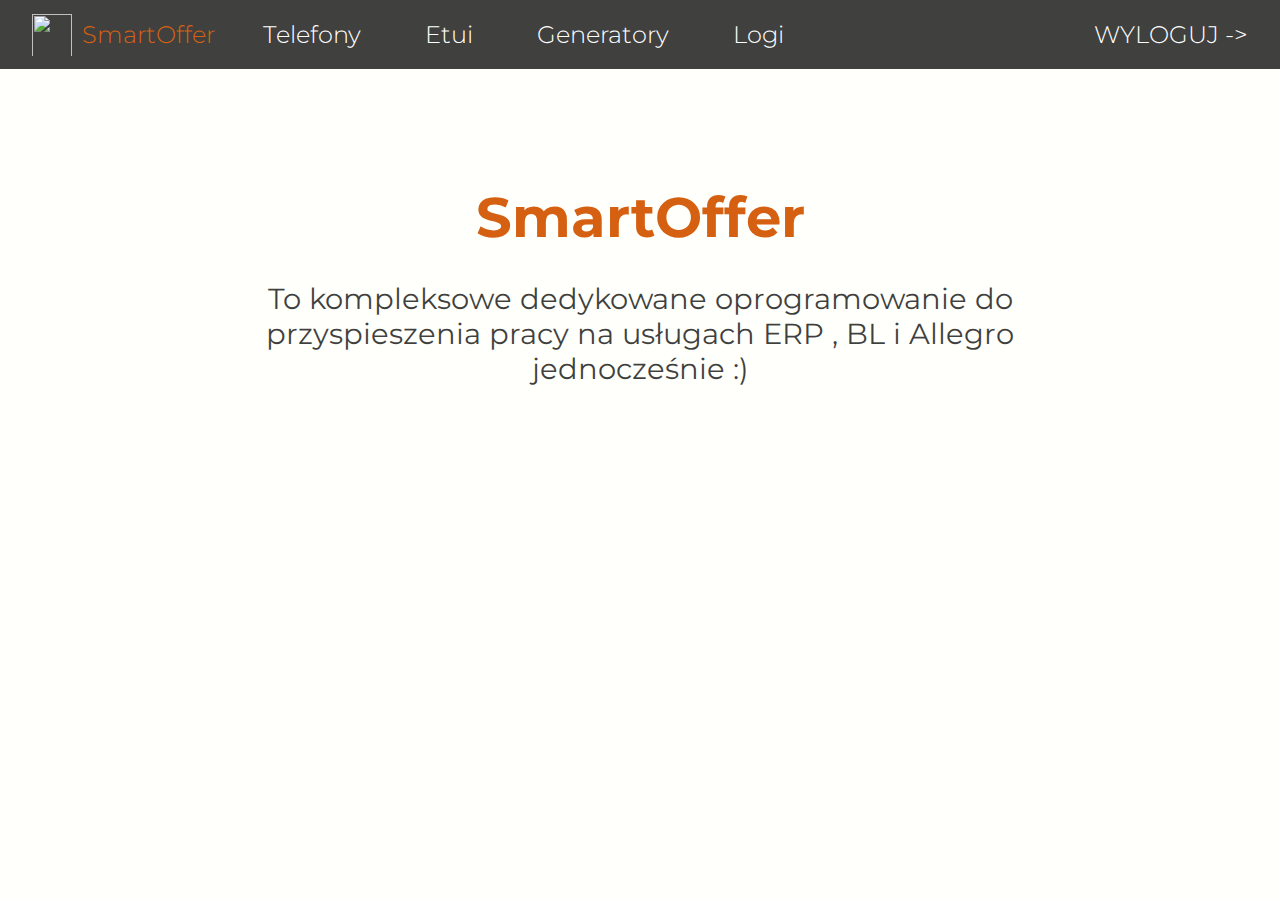
==== index.html @ 223ac21e "All" ====
<!DOCTYPE html>
<html lang="pl-PL">
    <head>
        <meta charset="utf-8">
        <title>Smart Offers</title>
        <link rel="stylesheet" href="style.css">
        <script src="script.js"></script>
        <link rel="preconnect" href="https://fonts.gstatic.com">
        <link rel="shortcut icon" href="img/logo7.png" />
        <link href="https://fonts.googleapis.com/css2?family=Montserrat:wght@300;400;500;600;700;800&display=swap" rel="stylesheet">
        <link href="https://fonts.googleapis.com/css2?family=Raleway:wght@100;200;300;400;500;600;700;800;900&display=swap" rel="stylesheet">  
    </head>
    
    <body>
        <header>
            <div id="logo-wrap">
                <a href="index.html">
                    <img src="img/logo7.png">
                </a>
            </div>
            <nav >
                <a id="current-page" href="index.html" title="Strona Główna">SmartOffer</a>
                <a title="Dodaj model" href="phones.html">Telefony</a>
                <a title="Dodaj etui"href="case.html">Etui</a>
                <a title="Generator plików .csv i .tsv" href="offers.html">Generatory</a>
                <a title="Zobacz ostatnie zmiany" href="logs.html">Logi</a>
            </nav>
            <div id="logout-wrapper">
                <a href="index.html">Wyloguj -></a>
            </div>
        </header>

        <div class="main-wrapper">
            <h1>SmartOffer</h1>
            <p>To kompleksowe dedykowane oprogramowanie do przyspieszenia pracy na usługach ERP , BL i Allegro jednocześnie :)</p>
        </div>
    </body>
</html>
---- style.css ----
@media (max-width: 650px) {

    .row-space{
        flex-direction: column-reverse;
    }

    #logo-wrap > a > img {
        width: 20px;
        height: 30px;
    }
}

* {
     padding: 0;
     margin: 0;
     box-sizing: border-box;
     font-family: 'Montserrat', sans-serif;
    }
body{
     background-image: url(img/image7.jpg);
     background-repeat: no-repeat;
     background-size: cover;
     background-color: #FFFFFB;
}
header {
     min-width: 780px;
     font-size: 1.5rem;
     font-weight: 300;
     position: relative;
     display: flex;
     background-color: rgba(0, 0, 0, 0.75);
     padding: 4px 2.5%;
     margin-bottom: 5%;
}
#logo-wrap{
     display: inherit;
     align-items: center;
     float: left;
}
#logo-wrap > a > img {
     padding: 4px 0;
     width: 40px;
     height: 50px;
     display: flex;
     margin:auto;
}
nav{
     flex: 5;
     display: flex;
     text-align: center;
}
nav > a {
     margin: auto 1rem;
     text-decoration: none;
     color: white;
     padding: 1rem;
     transition: color 0.4s linear;
     overflow: hidden;
}
 nav > a:first-child{
     margin: auto 0 auto .5rem;
     padding-left: 0.1rem;
}
nav > a:hover{
     transition: 0.2s linear;
     color:#d66011;
}
nav > a:active{
    color:gray;
    transition: 0.1s linear;
}
#current-page{
     color: #d66011;
}
nav:hover #current-page{
    color: white;
}
#current-page:hover{
     color:#d66011 !important
}
#logout-wrapper{
    text-transform: uppercase;
    align-self: center;
}
#logout-wrapper > a{
     text-decoration: none;
    white-space: nowrap;
     color: white ;
}
#logout-wrapper > a:hover{
     color: #d66011;
     transition: .25s linear;
}
.main-wrapper{
     margin: auto;
     width: 60%;
}
.main-wrapper > h1{
     font-size: 3.5rem;
     text-align: center;
     color: #d66011;
     padding: 50px 0 30px 0;
}
.main-wrapper > p {
     text-align:center;
     font-size: 1.8rem;
     color: rgba(0, 0, 0, 0.75);
}
.search{
     text-align: center;
     margin-top: 15%;
}
.search-box{
    background-color: transparent;
    padding: 4px 10px;
    border:none;
    border-bottom: 3px solid rgba(214,96,17 ,1) ;
    font-size: 250%;
    color: #d66011;
}
.search-box::placeholder{
     color:#666;
}
.search-box:focus{
     outline: none;
}
.wrapper{
     margin: auto;
     margin-top: 5%;
     max-width: 1100px;
     width: 90%;
     background-color: rgba(0, 0, 0, 0.12);
     box-shadow: 0px 0px 30px 5px rgb(0 0 0 / 15%);
     -webkit-box-shadow: 0px 0px 30px 5px rgb(0 0 0 / 15%);
     border-radius: 15px;
     color:#d66011;
     font-size: 1.2rem;
     text-align: left;
     backdrop-filter: blur(4px);
     -webkit-backdrop-filter: blur(4px);
}
.wrapper-input{
    width: 850px;
    margin: auto;
    background: rgba(0, 0, 0, 0.12);
    border: 1px solid transparent;
    border-radius: 20px;
    box-shadow: 0px 0px 30px 5px rgb(0 0 0 / 15%);
    -webkit-box-shadow: 0px 0px 30px 5px rgb(0 0 0 / 15%);
    backdrop-filter: blur(6px);
    -webkit-backdrop-filter: blur(6px);se
    transition: .3s ease-in-out;
    padding: 40px;
}
.wrapper-input:hover{
     border:1px solid #d66011;
}
 .result-wrapper{
     padding:20px 20px;
}
 .search_info{
     padding-top: 10px;
     display: flex;
     border-bottom: 2px solid rgba(89,89,89,0.5);
}
 .search_info:last-child{
     border:none;
     padding-bottom: 10px;
}
 .search_info > p:first-child{
     text-align: left;
}
 .search_info > p{
     padding:5px 20px;
     flex:auto;
     text-align: right;
}
 .table_results{
     width: 100%;
}
 #bad_info{
     padding: 10px ;
     font-size: 3rem;
     text-align: center;
}
.add-button{
     text-decoration: none;
     padding: 10px;
     position: relative;
     bottom: -3px;
     font-size: 3rem;
     align-items: center;
     color:#d66011;
     transition: 0.5s linear;
}
.add-button:hover{
     transition: 0.2s linear;
     color:rgba(89,89,89,1);
}
.add-form>div>p{
    padding: 10px;
    font-size: 3rem;
    color: #d66011;
    border-bottom: 2px solid rgba(0, 0, 0, 0.12);
    margin-bottom: 10px;
}
.row-space{
     display: flex;
     justify-content: space-between;
}
 #col-prod{
     width:calc(2.5*(100%/10));
}
 #col-nazwa{
     width:calc(7.5*((100%) / 10));
}
 #col-prod-etui{
     width: calc(3*(100%)/10);
}
 #col-nazwa-etui{
     width: calc(7*((100%)/10));
}
 #col-atrybuty{
     width: 100%;
}
 #col-cale{
     width: calc(1.5*(100%/10));
}
 #col-url{
     width: calc(4.25*(100%)/10);
}
 #col-inna-nazwa{
     width: calc(4.25*(100%)/10);
}
 .input-group{
     margin-bottom:30px;
     padding: 10px;
}
.add-form-button-wrapper{
    padding: 10px;
    align-self: center;
}
.add-form-button{
    user-select: none;
    font-size: 1.5rem;
    height: 52px;
    max-height: 52px;
    min-height: 30px;
    padding:0 10px;
    color:#333;
    background-color: rgba(214,96,17 ,1);
    border: 2px solid rgba(0, 0, 0, 0.0);
    border-radius: 5px;
    transition: .4s ease-in-out;
}
.add-form-button:hover{
    background-color: rgba(214,96,17 ,1);
    box-shadow: 0px 0px 35px 1px #d66011;
    -webkit-box-shadow: 0px 0px 35px 1px #d66011;
    transition: .4s ease-in-out;
    cursor: pointer;
}
.add-form-button:active{
    box-shadow: none;
    border: 2px solid rgba(0, 0, 0, 1) !important;
    background-color: transparent;
    transition: .01s linear;
}
.label{
     color:#d66011;
     font-size: 1rem;
     font-weight: 600;
     padding-left: 2px;
}
.input-style{
     box-shadow: inset 0px 2px 4px 0px rgb(0 0 0 / 8%);
     -webkit-box-shadow: inset 0px 2px 4px 0px rgb(0 0 0 / 8%);
     height: 50px;
     color:#666;
     padding: 0 0 0 10px;
     border-radius: 5px;
     background: rgba(32, 23, 19, 0.144);
     width: 100%;
     border: 2px solid transparent;
     outline: none;
     font-size: 1.75rem;
     transition: 0.5s linear;
}
 .selection{
     color:#666;
     padding-left: 5px;
     width: 100%;
     height: 50px;
     outline: none;
     border: 2px solid transparent;
     border-radius: 5px;
     background: rgba(32, 23, 19, 0.144);
     font-size: 1.75rem;
     box-shadow: inset 0px 1px 3px 0px rgb(0 0 0 / 8%);
     -webkit-box-shadow: inset 0px 2px 4px 0px rgb(0 0 0 / 8%);
     transition: 0.2s ease-in-out;
}
 .selection:hover, .input-style:hover{
     border: 2px solid #d66011;
     transition: 0.2s ease-in-out;
}
input[class="input-style"]:focus:valid{
     transition: .1s linear;
     border: 2px solid rgba(0, 200,0 , 0.3);
}
 .checkbox-cont-wrapper{
     padding-left: 10px;
}
 .checkbox-cont{
     user-select: none;
     color:#666;
     padding-right:20px;
     font-size: 175%;
     cursor: pointer;
}
 .checkbox{
     vertical-align: middle;
     position: relative;
     top:-2px;
     transform: scale(2);
     margin: 10px;
}
 .box{
     color:#d66011;
     font-size: 1.6rem;
}
 .checkbox-cont > input {
     height: 14px;
     width: 14px;
     appearance: none;
     border: 1px solid rgba(102, 102, 102, 0.37);
     border-radius: 2px;
     transition-duration: 0.3s;
     background-color: rgba(0, 0, 0, 0.12);
     cursor: pointer;
     box-shadow: 0px 0px 35px 1px #747474;
}
 .checkbox-cont > input:checked {
     border: 1px solid #d66011;
}
 .checkbox-cont > input:hover {
     border: 1px solid rgba(214,96,17 ,1);
}
 .checkbox-cont > span{
     transition: .2s ease-in-out;
     opacity: 0;
     visibility: hidden;
     position: relative;
     left: -35px;
     bottom: 1px;
}
 .checkbox-cont > input:checked ~ span{
     opacity: 1;
     transition: .2s linear;
     visibility: visible;
}
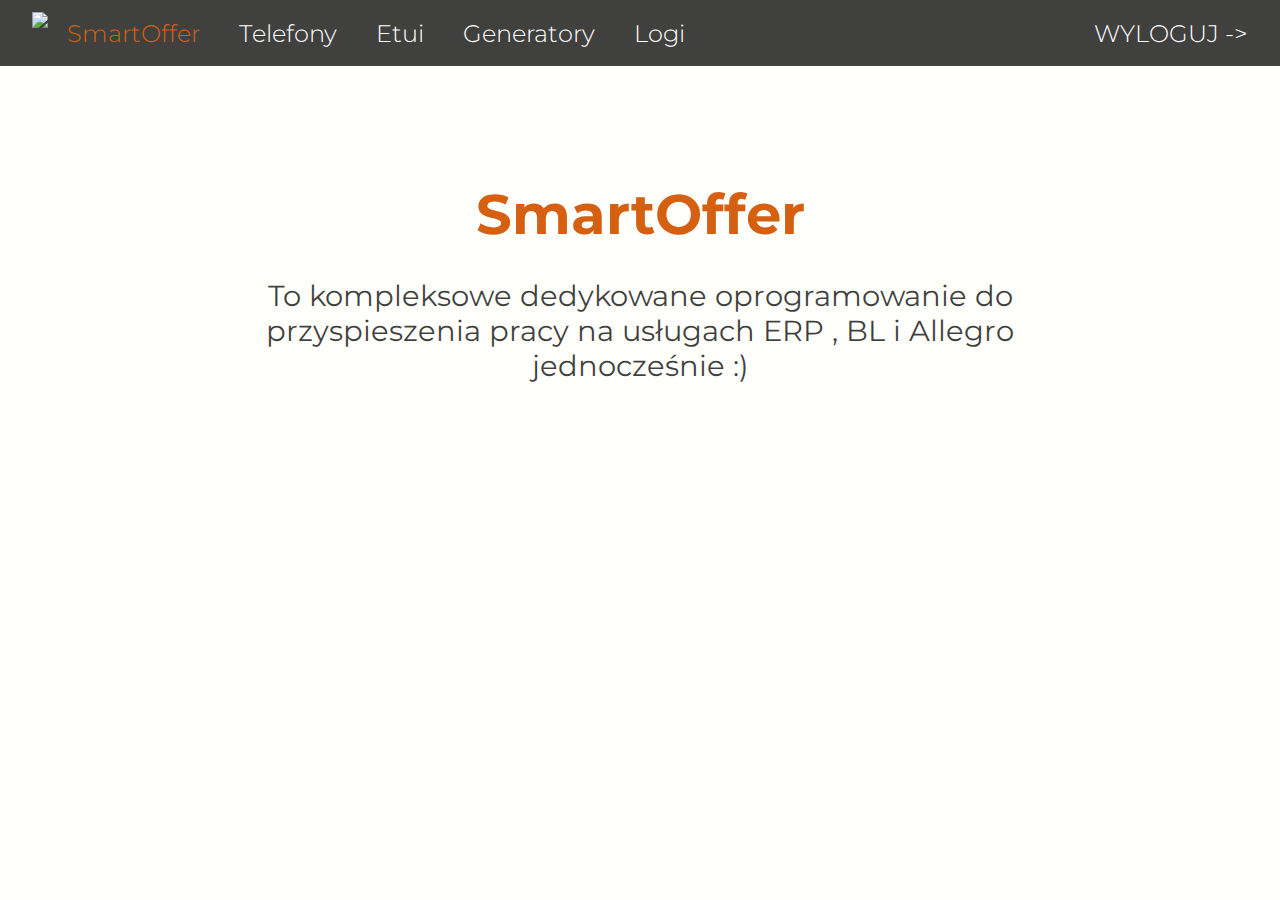
==== commit 2d80eaef: "New style" ====
--- a/index.html
+++ b/index.html
@@ -13,12 +13,12 @@
     
     <body>
         <header>
-            <div id="logo-wrap">
-                <a href="index.html">
-                    <img src="img/logo7.png">
-                </a>
-            </div>
             <nav >
+                <div id="logo-wrap">
+                    <a href="index.html">
+                        <img src="img/logo7.png">
+                    </a>
+                </div>
                 <a id="current-page" href="index.html" title="Strona Główna">SmartOffer</a>
                 <a title="Dodaj model" href="phones.html">Telefony</a>
                 <a title="Dodaj etui"href="case.html">Etui</a>
--- a/style.css
+++ b/style.css
@@ -1,362 +1,418 @@
-@media (max-width: 650px) {
-
-    .row-space{
-        flex-direction: column-reverse;
-    }
-
-    #logo-wrap > a > img {
-        width: 20px;
-        height: 30px;
-    }
-}
+@media (max-width: 650px) {}
 
 * {
-     padding: 0;
-     margin: 0;
-     box-sizing: border-box;
-     font-family: 'Montserrat', sans-serif;
-    }
-body{
-     background-image: url(img/image7.jpg);
-     background-repeat: no-repeat;
-     background-size: cover;
-     background-color: #FFFFFB;
-}
+  padding: 0;
+  margin: 0;
+  box-sizing: border-box;
+  font-family: 'Montserrat', sans-serif;
+}
+
+body {
+  background-image: url(img/image7.jpg);
+  background-repeat: no-repeat;
+  background-size: cover;
+  background-color: #FFFFFB;
+}
+
 header {
-     min-width: 780px;
-     font-size: 1.5rem;
-     font-weight: 300;
-     position: relative;
-     display: flex;
-     background-color: rgba(0, 0, 0, 0.75);
-     padding: 4px 2.5%;
-     margin-bottom: 5%;
-}
-#logo-wrap{
-     display: inherit;
-     align-items: center;
-     float: left;
-}
-#logo-wrap > a > img {
-     padding: 4px 0;
-     width: 40px;
-     height: 50px;
-     display: flex;
-     margin:auto;
-}
-nav{
-     flex: 5;
-     display: flex;
-     text-align: center;
-}
-nav > a {
-     margin: auto 1rem;
-     text-decoration: none;
-     color: white;
-     padding: 1rem;
-     transition: color 0.4s linear;
-     overflow: hidden;
-}
- nav > a:first-child{
-     margin: auto 0 auto .5rem;
-     padding-left: 0.1rem;
-}
-nav > a:hover{
-     transition: 0.2s linear;
-     color:#d66011;
-}
-nav > a:active{
-    color:gray;
-    transition: 0.1s linear;
-}
-#current-page{
-     color: #d66011;
-}
-nav:hover #current-page{
-    color: white;
-}
-#current-page:hover{
-     color:#d66011 !important
-}
-#logout-wrapper{
-    text-transform: uppercase;
-    align-self: center;
-}
-#logout-wrapper > a{
-     text-decoration: none;
-    white-space: nowrap;
-     color: white ;
-}
-#logout-wrapper > a:hover{
-     color: #d66011;
-     transition: .25s linear;
-}
-.main-wrapper{
-     margin: auto;
-     width: 60%;
-}
-.main-wrapper > h1{
-     font-size: 3.5rem;
-     text-align: center;
-     color: #d66011;
-     padding: 50px 0 30px 0;
-}
-.main-wrapper > p {
-     text-align:center;
-     font-size: 1.8rem;
-     color: rgba(0, 0, 0, 0.75);
-}
-.search{
-     text-align: center;
-     margin-top: 15%;
-}
-.search-box{
-    background-color: transparent;
-    padding: 4px 10px;
-    border:none;
-    border-bottom: 3px solid rgba(214,96,17 ,1) ;
-    font-size: 250%;
-    color: #d66011;
-}
-.search-box::placeholder{
-     color:#666;
-}
-.search-box:focus{
-     outline: none;
-}
-.wrapper{
-     margin: auto;
-     margin-top: 5%;
-     max-width: 1100px;
-     width: 90%;
-     background-color: rgba(0, 0, 0, 0.12);
-     box-shadow: 0px 0px 30px 5px rgb(0 0 0 / 15%);
-     -webkit-box-shadow: 0px 0px 30px 5px rgb(0 0 0 / 15%);
-     border-radius: 15px;
-     color:#d66011;
-     font-size: 1.2rem;
-     text-align: left;
-     backdrop-filter: blur(4px);
-     -webkit-backdrop-filter: blur(4px);
-}
-.wrapper-input{
-    width: 850px;
-    margin: auto;
-    background: rgba(0, 0, 0, 0.12);
-    border: 1px solid transparent;
-    border-radius: 20px;
-    box-shadow: 0px 0px 30px 5px rgb(0 0 0 / 15%);
-    -webkit-box-shadow: 0px 0px 30px 5px rgb(0 0 0 / 15%);
-    backdrop-filter: blur(6px);
-    -webkit-backdrop-filter: blur(6px);se
-    transition: .3s ease-in-out;
-    padding: 40px;
-}
-.wrapper-input:hover{
-     border:1px solid #d66011;
-}
- .result-wrapper{
-     padding:20px 20px;
-}
- .search_info{
-     padding-top: 10px;
-     display: flex;
-     border-bottom: 2px solid rgba(89,89,89,0.5);
-}
- .search_info:last-child{
-     border:none;
-     padding-bottom: 10px;
-}
- .search_info > p:first-child{
-     text-align: left;
-}
- .search_info > p{
-     padding:5px 20px;
-     flex:auto;
-     text-align: right;
-}
- .table_results{
-     width: 100%;
-}
- #bad_info{
-     padding: 10px ;
-     font-size: 3rem;
-     text-align: center;
-}
-.add-button{
-     text-decoration: none;
-     padding: 10px;
-     position: relative;
-     bottom: -3px;
-     font-size: 3rem;
-     align-items: center;
-     color:#d66011;
-     transition: 0.5s linear;
-}
-.add-button:hover{
-     transition: 0.2s linear;
-     color:rgba(89,89,89,1);
-}
-.add-form>div>p{
-    padding: 10px;
-    font-size: 3rem;
-    color: #d66011;
-    border-bottom: 2px solid rgba(0, 0, 0, 0.12);
-    margin-bottom: 10px;
-}
-.row-space{
-     display: flex;
-     justify-content: space-between;
-}
- #col-prod{
-     width:calc(2.5*(100%/10));
-}
- #col-nazwa{
-     width:calc(7.5*((100%) / 10));
-}
- #col-prod-etui{
-     width: calc(3*(100%)/10);
-}
- #col-nazwa-etui{
-     width: calc(7*((100%)/10));
-}
- #col-atrybuty{
-     width: 100%;
-}
- #col-cale{
-     width: calc(1.5*(100%/10));
-}
- #col-url{
-     width: calc(4.25*(100%)/10);
-}
- #col-inna-nazwa{
-     width: calc(4.25*(100%)/10);
-}
- .input-group{
-     margin-bottom:30px;
-     padding: 10px;
-}
-.add-form-button-wrapper{
-    padding: 10px;
-    align-self: center;
-}
-.add-form-button{
-    user-select: none;
-    font-size: 1.5rem;
-    height: 52px;
-    max-height: 52px;
-    min-height: 30px;
-    padding:0 10px;
-    color:#333;
-    background-color: rgba(214,96,17 ,1);
-    border: 2px solid rgba(0, 0, 0, 0.0);
-    border-radius: 5px;
-    transition: .4s ease-in-out;
-}
-.add-form-button:hover{
-    background-color: rgba(214,96,17 ,1);
-    box-shadow: 0px 0px 35px 1px #d66011;
-    -webkit-box-shadow: 0px 0px 35px 1px #d66011;
-    transition: .4s ease-in-out;
-    cursor: pointer;
-}
-.add-form-button:active{
-    box-shadow: none;
-    border: 2px solid rgba(0, 0, 0, 1) !important;
-    background-color: transparent;
-    transition: .01s linear;
-}
-.label{
-     color:#d66011;
-     font-size: 1rem;
-     font-weight: 600;
-     padding-left: 2px;
-}
-.input-style{
-     box-shadow: inset 0px 2px 4px 0px rgb(0 0 0 / 8%);
-     -webkit-box-shadow: inset 0px 2px 4px 0px rgb(0 0 0 / 8%);
-     height: 50px;
-     color:#666;
-     padding: 0 0 0 10px;
-     border-radius: 5px;
-     background: rgba(32, 23, 19, 0.144);
-     width: 100%;
-     border: 2px solid transparent;
-     outline: none;
-     font-size: 1.75rem;
-     transition: 0.5s linear;
-}
- .selection{
-     color:#666;
-     padding-left: 5px;
-     width: 100%;
-     height: 50px;
-     outline: none;
-     border: 2px solid transparent;
-     border-radius: 5px;
-     background: rgba(32, 23, 19, 0.144);
-     font-size: 1.75rem;
-     box-shadow: inset 0px 1px 3px 0px rgb(0 0 0 / 8%);
-     -webkit-box-shadow: inset 0px 2px 4px 0px rgb(0 0 0 / 8%);
-     transition: 0.2s ease-in-out;
-}
- .selection:hover, .input-style:hover{
-     border: 2px solid #d66011;
-     transition: 0.2s ease-in-out;
-}
-input[class="input-style"]:focus:valid{
-     transition: .1s linear;
-     border: 2px solid rgba(0, 200,0 , 0.3);
-}
- .checkbox-cont-wrapper{
-     padding-left: 10px;
-}
- .checkbox-cont{
-     user-select: none;
-     color:#666;
-     padding-right:20px;
-     font-size: 175%;
-     cursor: pointer;
-}
- .checkbox{
-     vertical-align: middle;
-     position: relative;
-     top:-2px;
-     transform: scale(2);
-     margin: 10px;
-}
- .box{
-     color:#d66011;
-     font-size: 1.6rem;
-}
- .checkbox-cont > input {
-     height: 14px;
-     width: 14px;
-     appearance: none;
-     border: 1px solid rgba(102, 102, 102, 0.37);
-     border-radius: 2px;
-     transition-duration: 0.3s;
-     background-color: rgba(0, 0, 0, 0.12);
-     cursor: pointer;
-     box-shadow: 0px 0px 35px 1px #747474;
-}
- .checkbox-cont > input:checked {
-     border: 1px solid #d66011;
-}
- .checkbox-cont > input:hover {
-     border: 1px solid rgba(214,96,17 ,1);
-}
- .checkbox-cont > span{
-     transition: .2s ease-in-out;
-     opacity: 0;
-     visibility: hidden;
-     position: relative;
-     left: -35px;
-     bottom: 1px;
-}
- .checkbox-cont > input:checked ~ span{
-     opacity: 1;
-     transition: .2s linear;
-     visibility: visible;
-}
-
+  min-width: 780px;
+  font-size: 1.5rem;
+  font-weight: 300;
+  position: sticky;
+  top: 0;
+  width: 100%;
+  display: flex;
+  background-color: rgba(0, 0, 0, 0.75);
+  padding: 4px 2.5%;
+  margin-bottom: 5%;
+}
+
+#logo-wrap {
+  display: inherit;
+  align-items: center;
+  float: left;
+}
+
+#logo-wrap>a>img {
+  padding: 4px 0;
+  height: 50px;
+  display: flex;
+  margin: auto;
+  transition: 1.5s ease-in-out;
+}
+
+#logo-wrap>a>img:hover {
+     transition: 1s ease-in-out;
+     transform: rotate(360deg) scale(1.2);
+}
+
+nav {
+  flex: 5;
+  display: flex;
+  text-align: center;
+}
+
+nav>a {
+  margin: 0.5rem 1vw;
+  padding:0.35rem;
+  text-decoration: none;
+  color: white;
+  transition: color 0.4s linear;
+  overflow: hidden;
+  border: 1px solid transparent;
+  border-radius: 5px;
+}
+
+nav>a:first-child {
+  margin: auto 0 auto .5rem;
+  padding-left: 0.1rem;
+}
+
+nav>a:hover {
+  transition: 0.2s linear;
+  color: #d66011;
+  border: 1px solid #d66011;
+  border-radius: 5px;
+}
+
+nav>a:active {
+  color: #666;
+  border: 1px solid #666;
+  transition: 0.1s linear;
+}
+
+#current-page {
+  color: #d66011;
+}
+
+nav:hover #current-page {
+  color: white;
+}
+
+#current-page:hover {
+  color: #d66011 !important
+}
+
+#logout-wrapper {
+  text-transform: uppercase;
+  align-self: center;
+}
+
+#logout-wrapper>a {
+  text-decoration: none;
+  white-space: nowrap;
+  color: white;
+}
+
+#logout-wrapper>a:hover {
+  color: #d66011;
+  transition: .25s linear;
+}
+
+.main-wrapper {
+  margin: auto;
+  width: 60%;
+}
+
+.main-wrapper>h1 {
+  font-size: 3.5rem;
+  text-align: center;
+  color: #d66011;
+  padding: 50px 0 30px 0;
+}
+
+.main-wrapper>p {
+  text-align: center;
+  font-size: 1.8rem;
+  color: rgba(0, 0, 0, 0.75);
+}
+
+.search {
+  text-align: center;
+  margin-top: 15%;
+}
+
+.search-box {
+  background-color: transparent;
+  padding: 4px 10px;
+  border: none;
+  border-bottom: 3px solid rgba(214, 96, 17, 1);
+  font-size: 3rem;
+  color: #d66011;
+}
+
+.search-box::placeholder {
+  color: #666;
+  opacity: 1;
+}
+
+.search-box:focus {
+  outline: none;
+}
+
+.wrapper {
+  margin: auto;
+  margin-top: 5%;
+  max-width: 1100px;
+  width: 90%;
+  background-color: rgba(0, 0, 0, 0.12);
+  box-shadow: 0px 0px 30px 5px rgb(0 0 0 / 15%);
+  -webkit-box-shadow: 0px 0px 30px 5px rgb(0 0 0 / 15%);
+  border-radius: 15px;
+  color: #d66011;
+  font-size: 1.2rem;
+  text-align: left;
+  backdrop-filter: blur(4px);
+  -webkit-backdrop-filter: blur(4px);
+}
+
+.wrapper-input {
+  width: 850px;
+  margin: auto;
+  margin-bottom: 5%;
+  background: rgba(0, 0, 0, 0.12);
+  border: 1px solid transparent;
+  border-radius: 20px;
+  box-shadow: 0px 0px 30px 5px rgb(0 0 0 / 15%);
+  -webkit-box-shadow: 0px 0px 30px 5px rgb(0 0 0 / 15%);
+  backdrop-filter: blur(6px);
+  -webkit-backdrop-filter: blur(6px);
+  transition: .3s ease-in-out;
+  padding: 40px;
+}
+
+.wrapper-input:hover {
+  border: 1px solid #d66011;
+}
+
+.result-wrapper {
+  padding: 20px 20px;
+}
+
+.search_info {
+  padding-top: 10px;
+  display: flex;
+  border-bottom: 2px solid rgba(89, 89, 89, 0.5);
+}
+
+.search_info:last-child {
+  border: none;
+  padding-bottom: 10px;
+}
+
+.search_info>p:first-child {
+  text-align: left;
+}
+
+.search_info>p {
+  padding: 5px 20px;
+  flex: auto;
+  text-align: right;
+}
+
+.table_results {
+  width: 100%;
+}
+
+#bad_info {
+  padding: 10px;
+  font-size: 3rem;
+  text-align: center;
+}
+
+.add-button {
+  text-decoration: none;
+  padding: 10px;
+  position: relative;
+  bottom: -3px;
+  font-size: 3rem;
+  align-items: center;
+  color: #d66011;
+  transition: 0.5s linear;
+}
+
+.add-button:hover {
+  transition: 0.2s linear;
+  color: rgba(89, 89, 89, 1);
+}
+
+.add-form>div>p {
+  padding: 10px;
+  font-size: 2.5rem;
+  color: #d66011;
+  border-bottom: 2px solid rgba(0, 0, 0, 0.12);
+  margin-bottom: 10px;
+}
+
+.row-space {
+  display: flex;
+  justify-content: space-between;
+}
+#col-prod {
+  width: 27%;
+}
+#col-nazwa {
+  width: 73%;
+}
+#col-prod-etui {
+  width: 30%;
+}
+#col-nazwa-etui {
+  width: 70%;
+}
+#col-atrybuty {
+  width: 100%;
+}
+#col-cale {
+  width: 16%;
+}
+#col-url {
+  width: 30%;
+}
+#col-inna-nazwa {
+  width: 54%;
+}
+
+.input-group {
+  margin-bottom: 30px;
+  padding: 10px;
+}
+
+.add-form-button-wrapper {
+  padding: 10px;
+  align-self: center;
+}
+
+.add-form-button {
+  user-select: none;
+  font-size: 1.5rem;
+  height: 52px;
+  max-height: 52px;
+  min-height: 30px;
+  padding: 0 10px;
+  color: #333;
+  background-color: rgba(214, 96, 17, 1);
+  border: 2px solid rgba(0, 0, 0, 0.0);
+  border-radius: 5px;
+  transition: .4s ease-in-out;
+}
+
+.add-form-button:hover {
+  background-color: rgba(214, 96, 17, 1);
+  box-shadow: 0px 0px 35px 1px #d66011;
+  -webkit-box-shadow: 0px 0px 35px 1px #d66011;
+  transition: .4s ease-in-out;
+  cursor: pointer;
+}
+
+.add-form-button:active {
+  box-shadow: none;
+  border: 2px solid rgba(0, 0, 0, 1) !important;
+  background-color: transparent;
+  transition: .01s linear;
+}
+
+.label {
+  color: #d66011;
+  font-size: 1rem;
+  font-weight: 600;
+  padding-left: 2px;
+}
+
+.input-style {
+  height: 50px;
+  color: #666;
+  padding: 0 0 0 10px;
+  border-radius: 5px;
+  background: rgba(32, 23, 19, 0.144);
+  width: 100%;
+  border: 2px solid transparent;
+  outline: none;
+  font-size: 1.75rem;
+  transition: 0.5s linear;
+  
+}
+
+.selection {
+  color: #666;
+  padding-left: 5px;
+  width: 100%;
+  height: 50px;
+  outline: none;
+  border: 2px solid transparent;
+  border-radius: 5px;
+  background: rgba(32, 23, 19, 0.144);
+  font-size: 1.75rem;
+  transition: 0.2s ease-in-out;
+}
+
+.selection:hover,
+.input-style:hover {
+  border: 1px solid rgb(214, 96, 17);
+  transition: 0.2s ease-in-out;
+}
+
+input[class="input-style"]:focus:valid {
+  transition: .1s linear;
+  border: 2px solid rgba(0, 200, 0, 0.3);
+}
+
+.checkbox-cont-wrapper {
+  padding-left: 10px;
+}
+
+.checkbox-cont {
+  user-select: none;
+  color: #666;
+  padding-right: 20px;
+  font-size: 175%;
+  cursor: pointer;
+}
+
+.checkbox {
+  vertical-align: middle;
+  position: relative;
+  top: -2px;
+  transform: scale(2);
+  margin: 10px;
+}
+
+.box {
+  color: #d66011;
+  font-size: 1.6rem;
+}
+
+.checkbox-cont>input {
+  height: 14px;
+  width: 14px;
+  appearance: none;
+  border: 1px solid rgba(102, 102, 102, 0.37);
+  border-radius: 2px;
+  transition-duration: 0.3s;
+  background-color: rgba(0, 0, 0, 0.12);
+  cursor: pointer;
+  box-shadow: 0px 0px 35px 1px #747474;
+}
+
+.checkbox-cont>input:checked {
+  border: 1px solid #d66011;
+}
+
+.checkbox-cont>input:hover {
+  border: 1px solid rgba(214, 96, 17, 1);
+}
+
+.checkbox-cont>span {
+  transition: .2s ease-in-out;
+  opacity: 0;
+  visibility: hidden;
+  position: relative;
+  left: -35px;
+  bottom: 1px;
+}
+
+.checkbox-cont>input:checked~span {
+  opacity: 1;
+  transition: .2s linear;
+  visibility: visible;
+}
